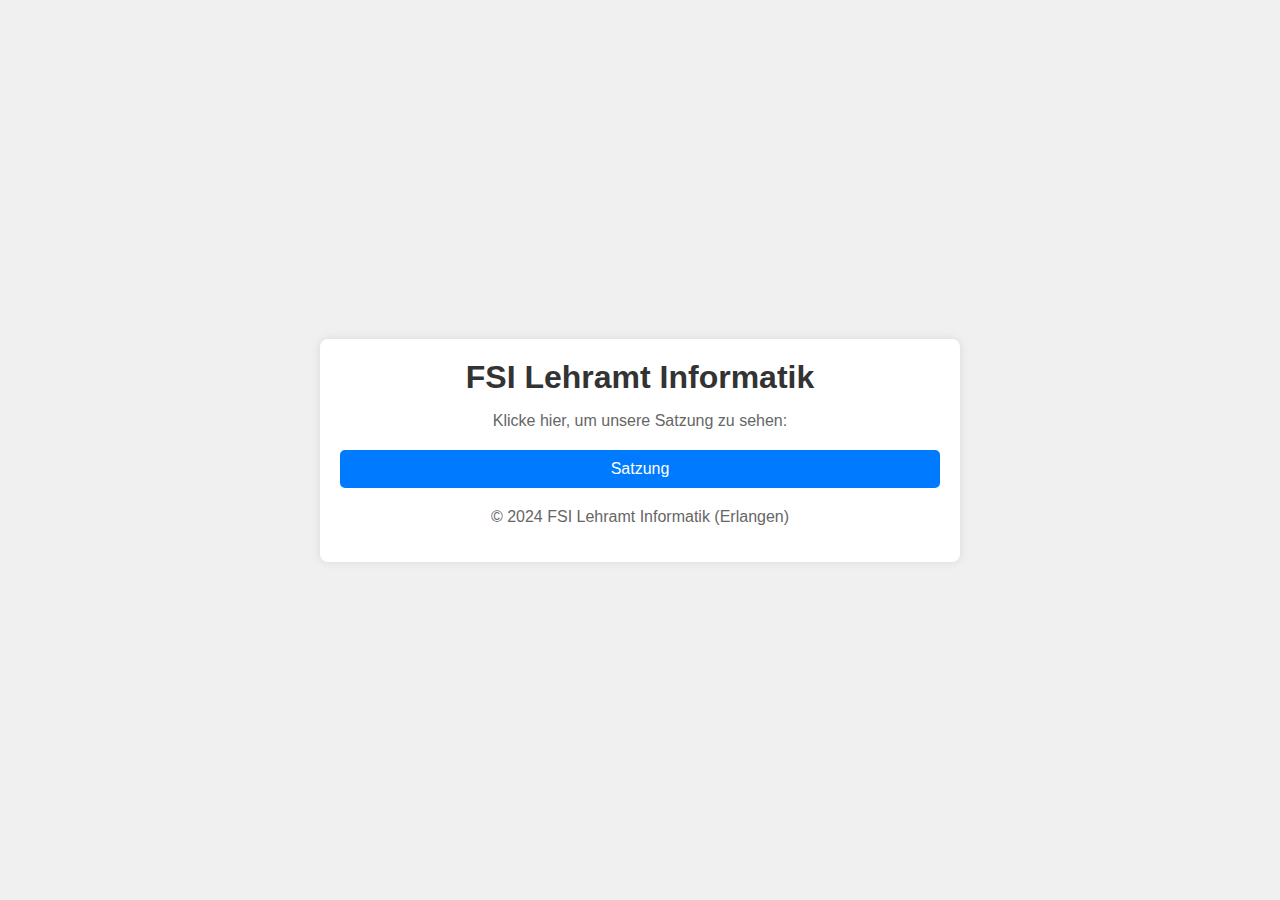
==== index.html @ b56eb2c4 "deploy: c9654d8d24652185c0bbb8b4754bb50bf0a8d54f" ====
<!DOCTYPE html>
<html lang="de">
<head>
    <meta charset="UTF-8">
    <meta name="viewport" content="width=device-width, initial-scale=1.0">
    <title>Stex-Materialien</title>
    <link rel="stylesheet" href="styles.css">
</head>
<body>
    <div class="container">
        <header>
            <h1>FSI Lehramt Informatik</h1>
            <p>Klicke hier, um unsere Satzung zu sehen:</p>
        </header>
        <main>
            <div class="file-links">
		    <a href="fsi-satzung.pdf" class="file-link" target="_blank">Satzung</a>
                <!-- Add more links as needed -->
            </div>
        </main>
        <footer>
            <p>&copy; 2024 FSI Lehramt Informatik (Erlangen)</p>
        </footer>
    </div>
</body>
</html>
---- styles.css ----
body {
    font-family: Arial, sans-serif;
    background-color: #f0f0f0;
    margin: 0;
    padding: 0;
    display: flex;
    justify-content: center;
    align-items: center;
    height: 100vh;
}

.container {
    background-color: #fff;
    box-shadow: 0 0 10px rgba(0, 0, 0, 0.1);
    border-radius: 8px;
    padding: 20px;
    max-width: 600px;
    width: 100%;
    text-align: center;
}

header {
    margin-bottom: 20px;
}

h1 {
    margin: 0;
    color: #333;
}

p {
    color: #666;
}

.file-links {
    display: flex;
    flex-direction: column;
    gap: 10px;
}

.file-link {
    background-color: #007BFF;
    color: #fff;
    text-decoration: none;
    padding: 10px 15px;
    border-radius: 5px;
    transition: background-color 0.3s ease;
}

.file-link:hover {
    background-color: #0056b3;
}

footer {
    margin-top: 20px;
    color: #999;
}
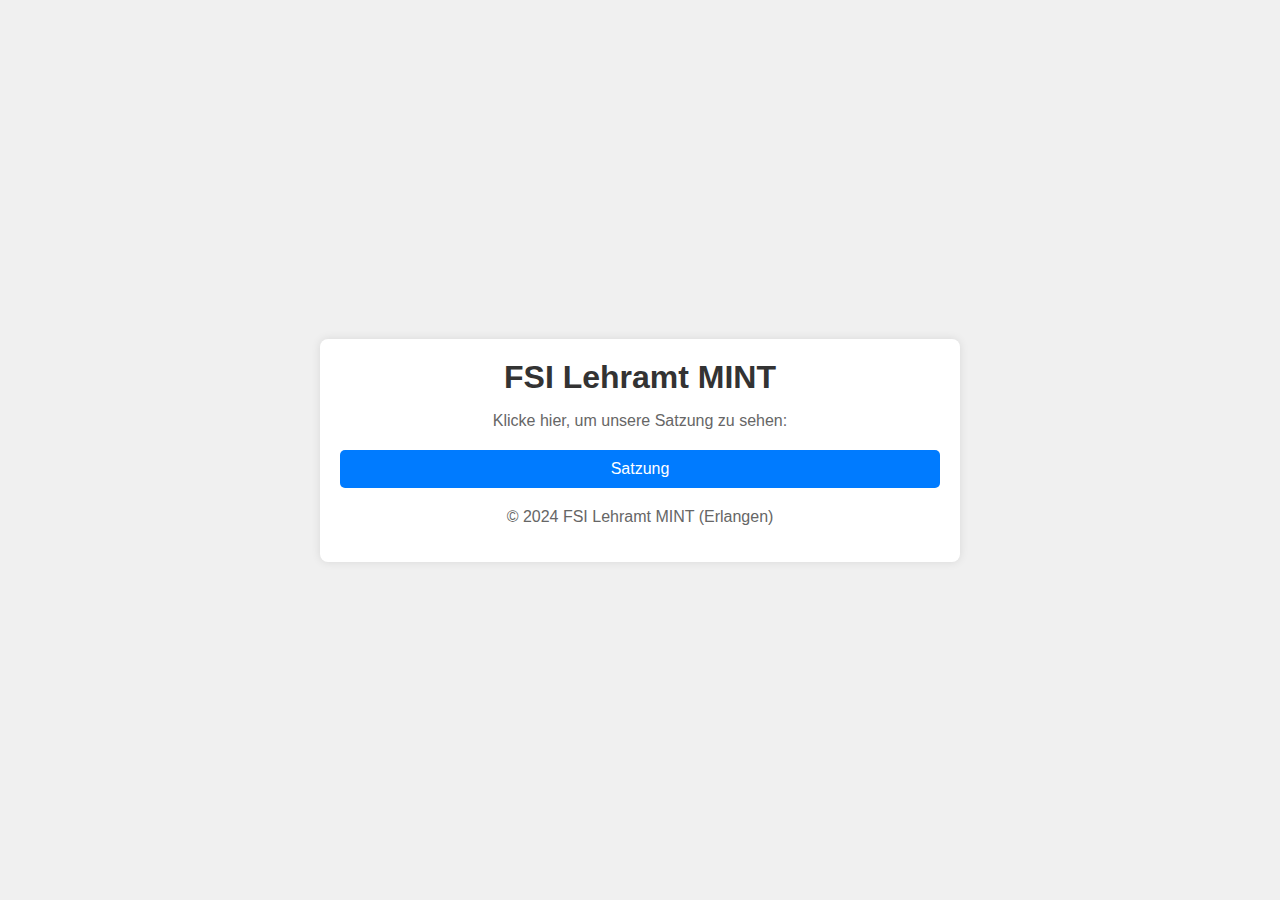
==== commit cf85ec25: "deploy: 15916f0ecafded0680ac238730d291aedd4d05a1" ====
--- a/index.html
+++ b/index.html
@@ -3,13 +3,13 @@
 <head>
     <meta charset="UTF-8">
     <meta name="viewport" content="width=device-width, initial-scale=1.0">
-    <title>Stex-Materialien</title>
+    <title>Satzung - Home</title>
     <link rel="stylesheet" href="styles.css">
 </head>
 <body>
     <div class="container">
         <header>
-            <h1>FSI Lehramt Informatik</h1>
+            <h1>FSI Lehramt MINT</h1>
             <p>Klicke hier, um unsere Satzung zu sehen:</p>
         </header>
         <main>
@@ -19,7 +19,7 @@
             </div>
         </main>
         <footer>
-            <p>&copy; 2024 FSI Lehramt Informatik (Erlangen)</p>
+            <p>&copy; 2024 FSI Lehramt MINT (Erlangen)</p>
         </footer>
     </div>
 </body>
